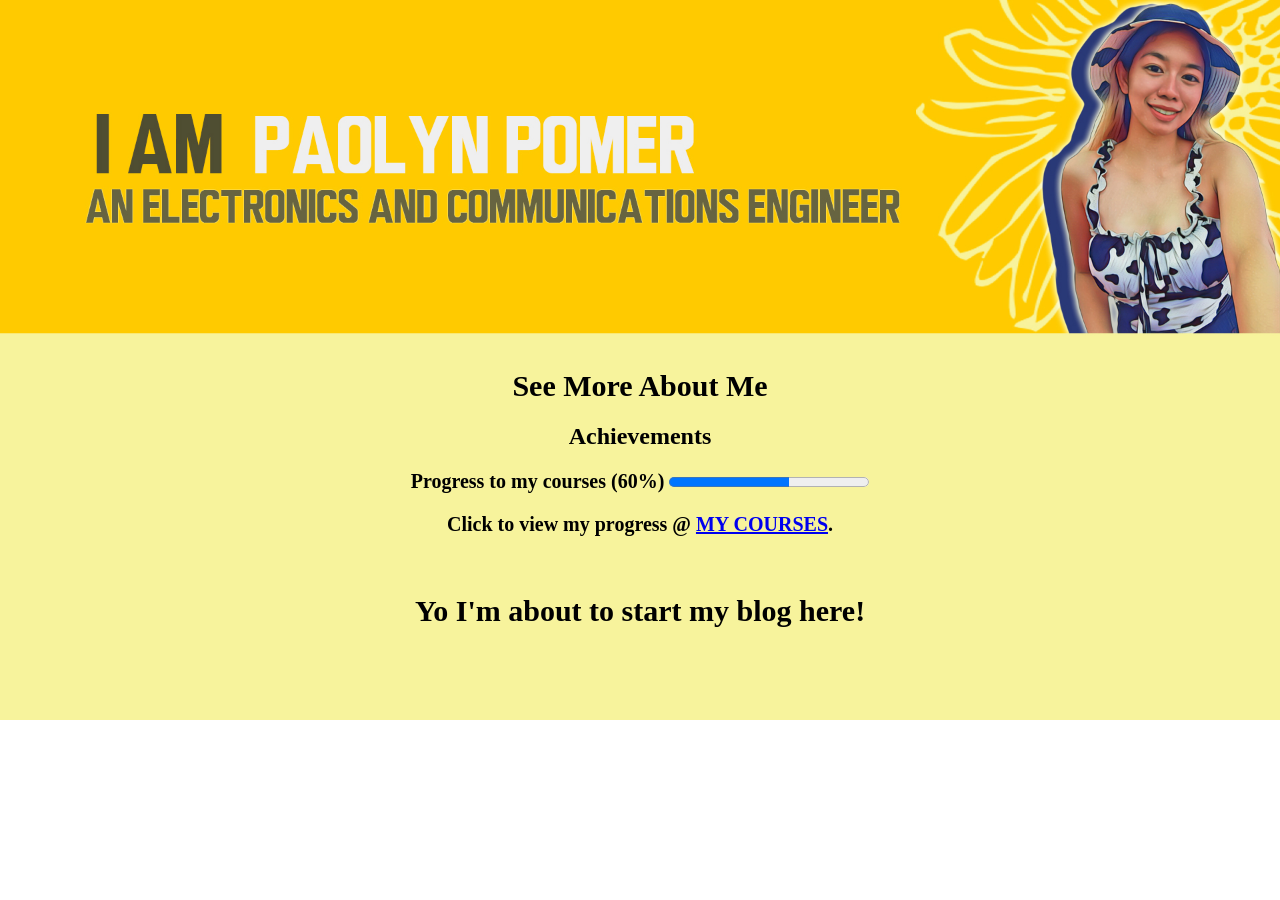
==== index.html @ a1d25422 "Update index.html" ====
<!DOCTYPE html>
<html>
<head>
    <link rel="stylesheet" href="aboutblog.css">
<title>PRETTIEST</title>
</head>
<body>

<h1 style=" font-size: 550px; text-align: center ">   </h1>
<h1 style=" font-size: 30px; text-align: center "> See More About Me </h1>

<section>
    <h2>Achievements</h2>
    <h1 style=" font-size: 20px; text-align: center ">
        Progress to my courses (60%) <progress value="60" max="100"></progress>
        <p>Click to view my progress @ <a href="https://github.com/paociaooo/info.me/blob/main/COURSES.pdf">MY COURSES</a>.</p>
    </h1></br>
</section>

<h1 style=" font-size: 30px; text-align: center "> Yo I'm about to start my blog here! </h1>
---- aboutblog.css ----
body {
    background-image: url(FULLHD.jpg);
    background-repeat: no-repeat;
    background-attachment:scroll;
    background-position:cover;
    background-size:cover;
    max-width: 100%;
    min-width: 300px;
    height: auto;

}

section {
    font-size: 20 em; text-align: center
}
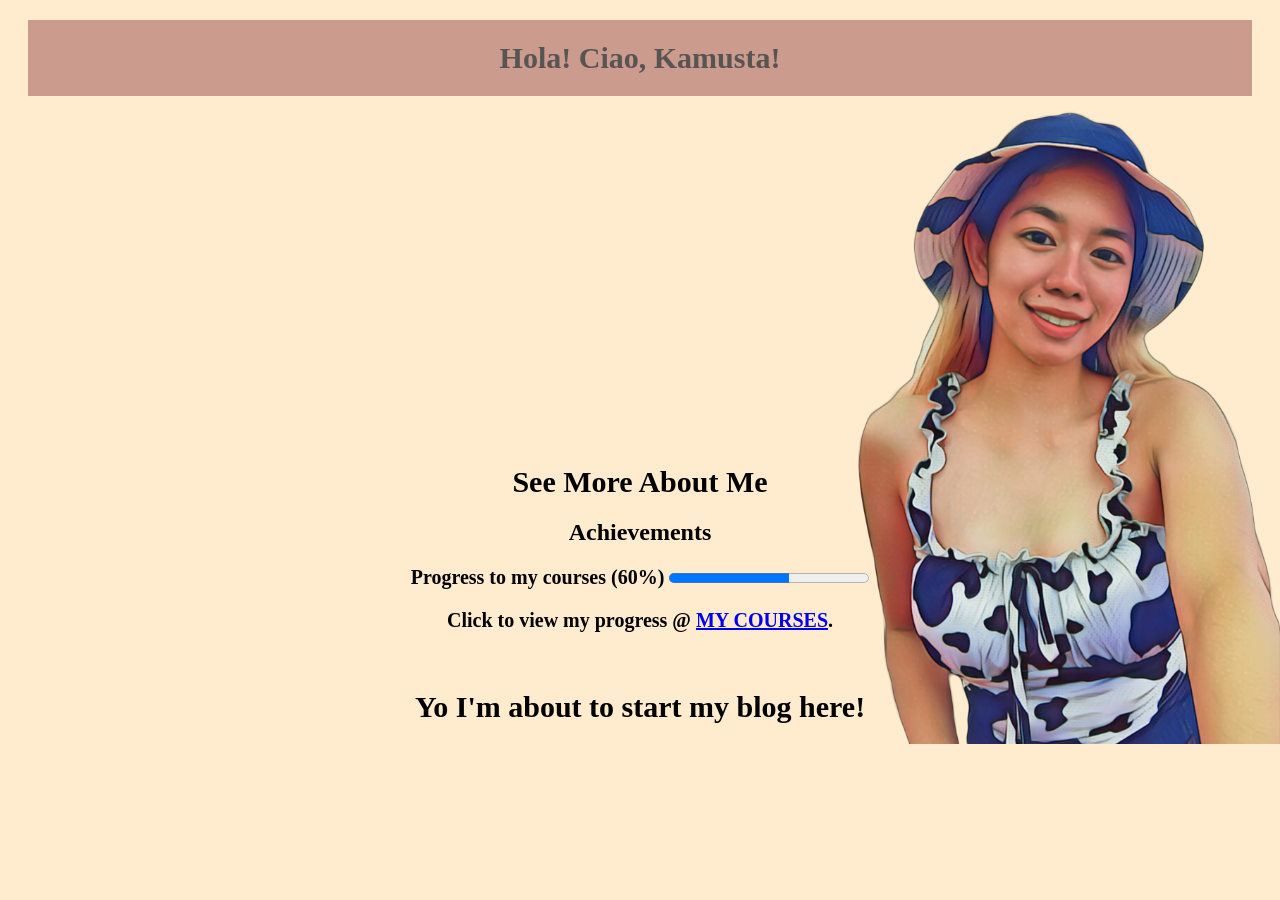
==== commit 57bb81e6: "Add files via upload" ====
--- a/index.html
+++ b/index.html
@@ -6,6 +6,10 @@
 </head>
 <body>
 
+<div class="chap">
+    <h1 style=" font-size: 30px; text-align: center "> Hola! Ciao, Kamusta!</h1>
+</div>
+
 <h1 style=" font-size: 550px; text-align: center ">   </h1>
 <h1 style=" font-size: 30px; text-align: center "> See More About Me </h1>
 
@@ -13,7 +17,7 @@
     <h2>Achievements</h2>
     <h1 style=" font-size: 20px; text-align: center ">
         Progress to my courses (60%) <progress value="60" max="100"></progress>
-        <p>Click to view my progress @ <a href="https://github.com/paociaooo/info.me/blob/main/COURSES.pdf">MY COURSES</a>.</p>
+        <p>Click to view my progress @ <a href="\Users\user\Desktop\HTML TRIALS\MY OWN BLOG\COURSES.pdf">MY COURSES</a>.</p>
     </h1></br>
 </section>
 
--- a/aboutblog.css
+++ b/aboutblog.css
@@ -1,15 +1,21 @@
 body {
-    background-image: url(FULLHD.jpg);
+    background-image: url(me.png);
     background-repeat: no-repeat;
     background-attachment:scroll;
-    background-position:cover;
-    background-size:cover;
-    max-width: 100%;
-    min-width: 300px;
-    height: auto;
-
+    background-position:right;
+    background-size:contain;
+    background-color: blanchedalmond;
+    margin-bottom: 0px;
 }
 
 section {
     font-size: 20 em; text-align: center
+}
+
+.chap {
+    background-color: hsla(0, 32%, 45%, 0.5);
+    color: rgb(88, 84, 84);
+    border: 2px hsla(20, 3%, 35%, 0.5);
+    margin: 20px;
+    padding: 1px;
 }
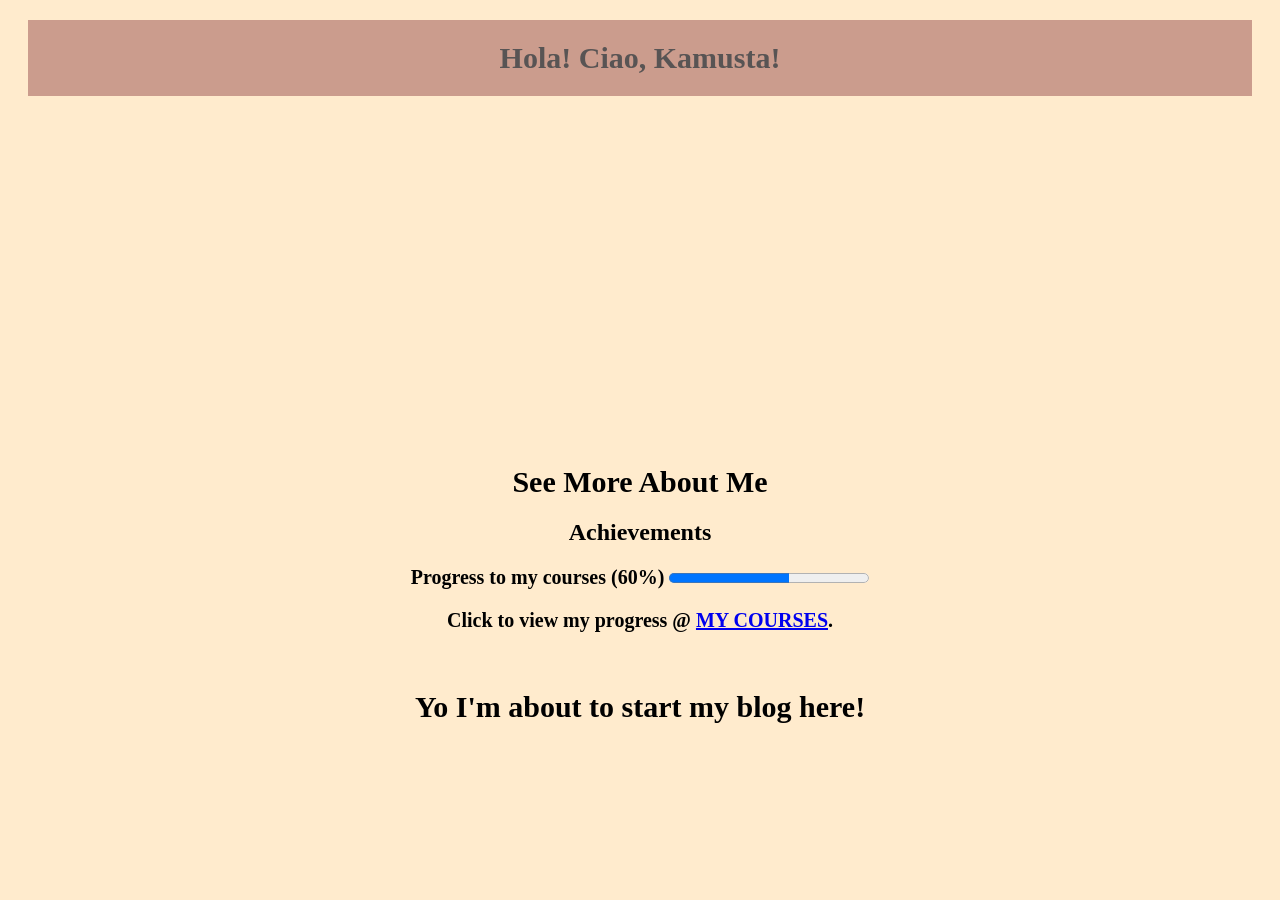
==== commit d68936ab: "Add files via upload" ====
--- a/index.html
+++ b/index.html
@@ -17,8 +17,13 @@
     <h2>Achievements</h2>
     <h1 style=" font-size: 20px; text-align: center ">
         Progress to my courses (60%) <progress value="60" max="100"></progress>
-        <p>Click to view my progress @ <a href="\Users\user\Desktop\HTML TRIALS\MY OWN BLOG\COURSES.pdf">MY COURSES</a>.</p>
+        <p>Click to view my progress @ <a href="https://github.com/paociaooo/info.me/blob/main/COURSES.pdf">MY COURSES</a>.</p>
     </h1></br>
 </section>
 
 <h1 style=" font-size: 30px; text-align: center "> Yo I'm about to start my blog here! </h1>
+<audio src="C:\Users\user\Desktop\HTML TRIALS\MY OWN BLOG/view.mp3" control autoplay class="audio">
+    <p>If you the song ain't playing, then no fire beats for you! Try switching to a different browser.
+        And CTTO of this cute beats!
+    </p>
+</audio>
--- a/aboutblog.css
+++ b/aboutblog.css
@@ -18,4 +18,8 @@
     border: 2px hsla(20, 3%, 35%, 0.5);
     margin: 20px;
     padding: 1px;
+}
+
+.music {
+    display: none;
 }
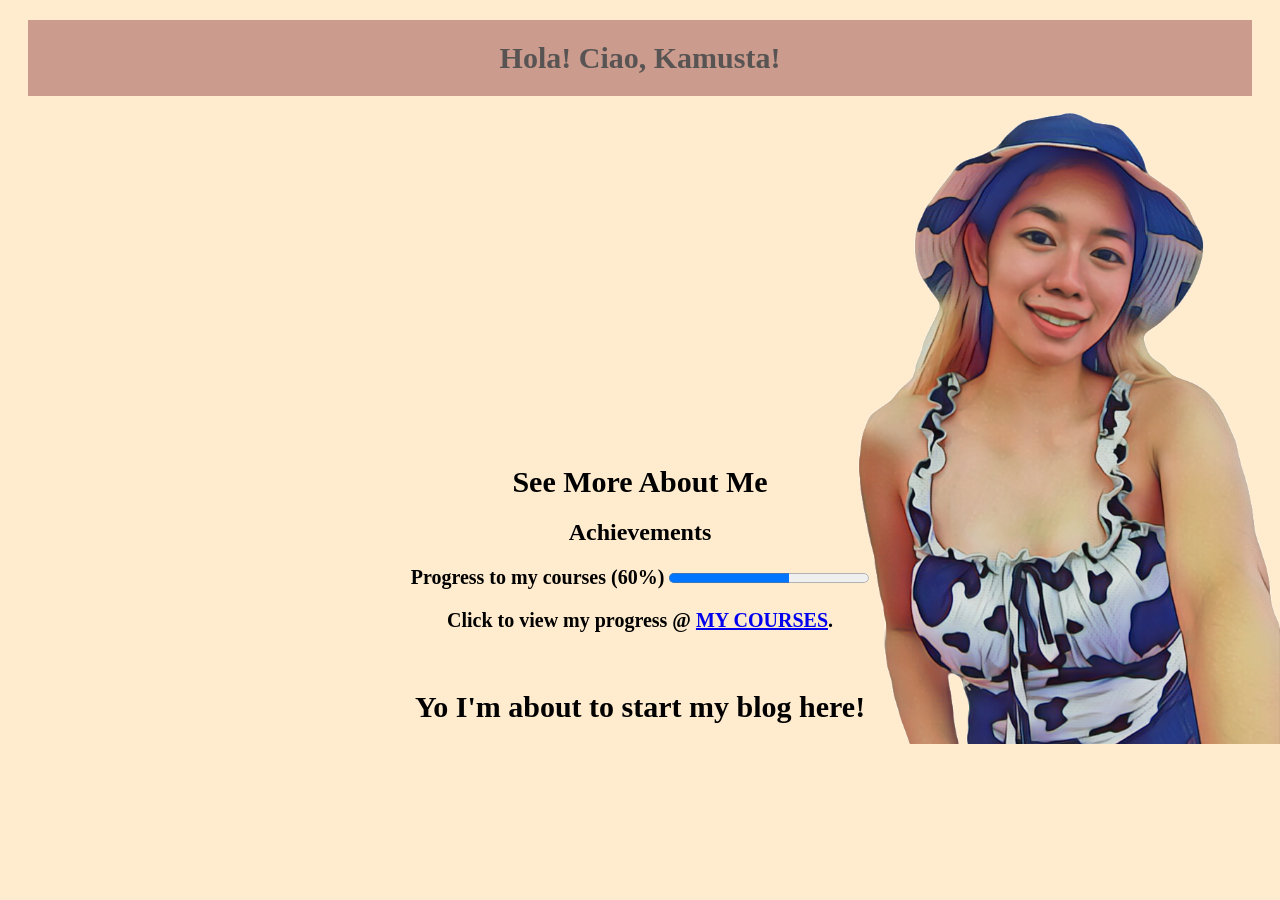
==== commit 4a6dade4: "Add files via upload" ====
--- a/index.html
+++ b/index.html
@@ -27,3 +27,5 @@
         And CTTO of this cute beats!
     </p>
 </audio>
+</body>
+</html>
--- a/aboutblog.css
+++ b/aboutblog.css
@@ -1,5 +1,5 @@
 body {
-    background-image: url(me.png);
+    background-image: url(me.PNG);
     background-repeat: no-repeat;
     background-attachment:scroll;
     background-position:right;
